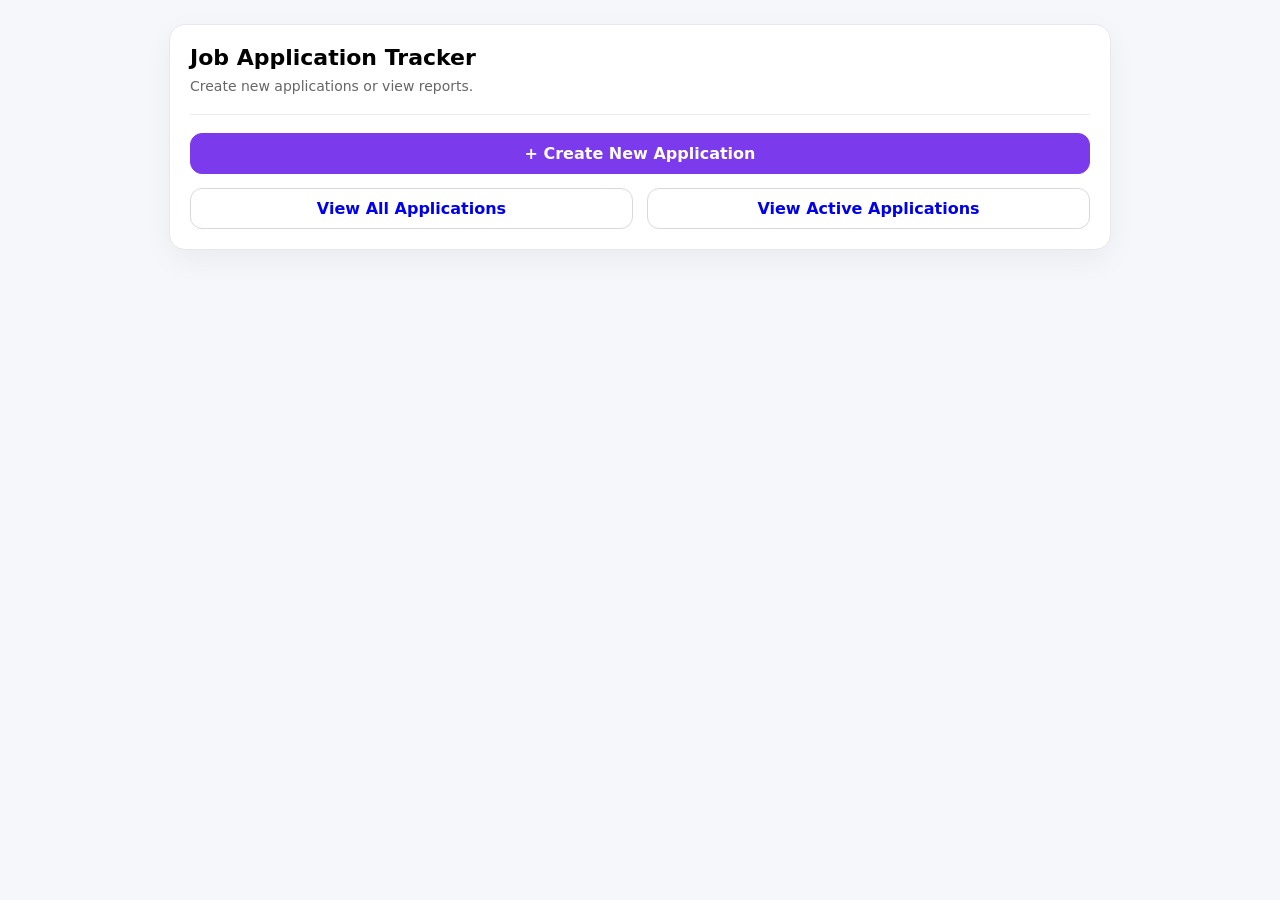
==== jobs/index.html @ 3b498ae8 "Initial load. Not fully tested." ====
<html xmlns="http://www.w3.org/1999/xhtml" lang="en" xml:lang="en">
    <head>
        <meta charset="UTF-8"/>
        <meta name="viewport" content="width=device-width, initial-scale=1.0"/>
        <title>Job Application Tracker</title>
        <link rel="stylesheet" type="text/css" href="./resources/css/styles.css"/>
    </head>
    <body>

        <div class="container">
            <h1>Job Application Tracker</h1>
            <p class="sub">Create new applications or view reports.</p>

            <hr/>

            <div class="grid">
                <!-- Create New -->
                <div class="field full">
                    <a href="./update.html" class="btn primary" style="text-decoration:none; display:block; text-align:center;">+ Create New Application</a>
                </div>
    
                <!-- View All -->
                <div class="field">
                    <a href="./resources/xql/report.xql" class="btn" style="text-decoration:none; display:block; text-align:center;">View All Applications</a>
                </div>
    
                <!-- View Active -->
                <div class="field">
                    <a href="./resources/xql/report.xql?mode=active" class="btn" style="text-decoration:none; display:block; text-align:center;">View Active Applications</a>
                </div>
            </div>
        </div>
    </body>
</html>
---- jobs/resources/css/styles.css ----
body {
  font-family: system-ui, -apple-system, Segoe UI, Roboto, Arial, sans-serif;
  background: #f6f7fb;
  margin: 0;
  padding: 24px;
}

.container {
  max-width: 900px;
  margin: 0 auto;
  background: white;
  border: 1px solid #e7e7ef;
  border-radius: 16px;
  padding: 20px;
  box-shadow: 0 10px 30px rgba(0, 0, 0, 0.05);
}

h1 {
  margin: 0 0 8px 0;
  font-size: 22px;
}

p.sub {
  margin: 0 0 20px 0;
  color: #666;
  font-size: 14px;
}

.sub-tight {
  margin: 4px 0 0 0 !important;
}

.grid {
  display: grid;
  grid-template-columns: 1fr 1fr;
  gap: 14px;
}

.field {
  display: flex;
  flex-direction: column;
  gap: 6px;
}

label {
  font-size: 13px;
  font-weight: 600;
}

.spacer-label {
  opacity: 0;
}

input,
select,
textarea {
  font: inherit;
  padding: 10px 12px;
  border-radius: 10px;
  border: 1px solid #d8d8e2;
  outline: none;
}

input:focus,
select:focus,
textarea:focus {
  border-color: #7c3aed;
  box-shadow: 0 0 0 4px rgba(124, 58, 237, 0.15);
}

textarea {
  min-height: 90px;
  resize: vertical;
}

.full {
  grid-column: 1 / -1;
}

.error {
  color: #b91c1c;
  font-size: 13px;
  margin-top: 2px;
}

hr {
  border: none;
  border-top: 1px solid #ececf3;
  margin: 18px 0;
}

.notes-header {
  display: flex;
  justify-content: space-between;
  align-items: center;
  gap: 12px;
}

.notes-header h2 {
  font-size: 16px;
  margin: 0;
}

.btn {
  border: 1px solid #d8d8e2;
  background: #fff;
  padding: 10px 12px;
  border-radius: 12px;
  cursor: pointer;
  font-weight: 600;
}

.btn.primary {
  background: #7c3aed;
  border-color: #7c3aed;
  color: white;
}

.btn.danger {
  background: #fff;
  border-color: #f2c3c3;
  color: #b91c1c;
}

.btn:disabled {
  opacity: 0.5;
  cursor: not-allowed;
}

.note-card {
  border: 1px solid #ececf3;
  border-radius: 14px;
  padding: 14px;
  background: #fff;
  margin-top: 12px;
}

.note-card.empty {
  background: #f9fafc;
  color: #666;
  font-size: 14px;
}

.note-grid {
  display: grid;
  grid-template-columns: 220px 1fr;
  gap: 14px;
}

.note-actions {
  display: flex;
  justify-content: flex-end;
  margin-top: 10px;
}

.footer {
  display: flex;
  justify-content: flex-end;
  gap: 10px;
  margin-top: 18px;
}

.output {
  margin-top: 18px;
  background: #0b1020;
  color: #d7e3ff;
  padding: 14px;
  border-radius: 12px;
  overflow: auto;
  font-size: 12px;
}

@media (max-width: 720px) {
  .grid {
    grid-template-columns: 1fr;
  }

  .note-grid {
    grid-template-columns: 1fr;
  }
}

/* ---------- Report Table ---------- */

.table-wrapper {
  margin-top: 18px;
  overflow-x: auto;
}

.report-table {
  width: 100%;
  border-collapse: collapse;
  font-size: 14px;
}

.report-table th,
.report-table td {
  padding: 10px 12px;
  border-bottom: 1px solid #ececf3;
  text-align: left;
}

.report-table th {
  font-size: 13px;
  text-transform: uppercase;
  letter-spacing: 0.5px;
  color: #666;
}

.report-table tr:hover {
  background: #f9fafc;
}

.job-link {
  font-weight: 600;
  color: #7c3aed;
  text-decoration: none;
}

.job-link:hover {
  text-decoration: underline;
}

.external-link {
  color: #0a58ca;
  text-decoration: none;
}

.external-link:hover {
  text-decoration: underline;
}

/* Filter styles */

.filter-bar {
  display: flex;
  gap: 20px;
  flex-wrap: wrap;
  margin-top: 15px;
}

.filter-group {
  display: flex;
  flex-direction: column;
  gap: 6px;
}

.status.Rejected {
  color: #b91c1c;
  font-weight: 600;
}

.status.Interview {
  color: #0a7a0a;
  font-weight: 600;
}

.status.Submitted {
  color: #555;
  font-weight: 600;
}

.back-link {
    margin-bottom: 20px;
}

.back-link a {
    text-decoration: none;
    color: #007bff;
    font-weight: bold;
}

.back-link a:hover {
    text-decoration: underline;
}

/* ---------- Summary Grid ---------- */

.summary-grid {
  display: grid;
  grid-template-columns: repeat(auto-fit, minmax(160px, 1fr));
  gap: 16px;
  margin: 20px 0 10px 0;
}

.summary-card {
  background: #ffffff;
  border: 1px solid #e7e7ef;
  border-radius: 16px;
  padding: 18px 16px;
  text-align: center;
  box-shadow: 0 6px 18px rgba(0, 0, 0, 0.04);
  transition: transform 0.15s ease, box-shadow 0.15s ease;
}

.summary-card:hover {
  transform: translateY(-3px);
  box-shadow: 0 10px 24px rgba(0, 0, 0, 0.08);
}

.summary-number {
  font-size: 28px;
  font-weight: 700;
  color: #7c3aed;
  line-height: 1.2;
}

.summary-label {
  font-size: 12px;
  text-transform: uppercase;
  letter-spacing: 0.6px;
  color: #666;
  margin-top: 6px;
}

.report-table td:nth-child(4) {
  text-align: center; /* Days Open */
}

.report-table td:nth-child(3),
.report-table td:nth-child(6) {
  white-space: nowrap; /* Dates */
}
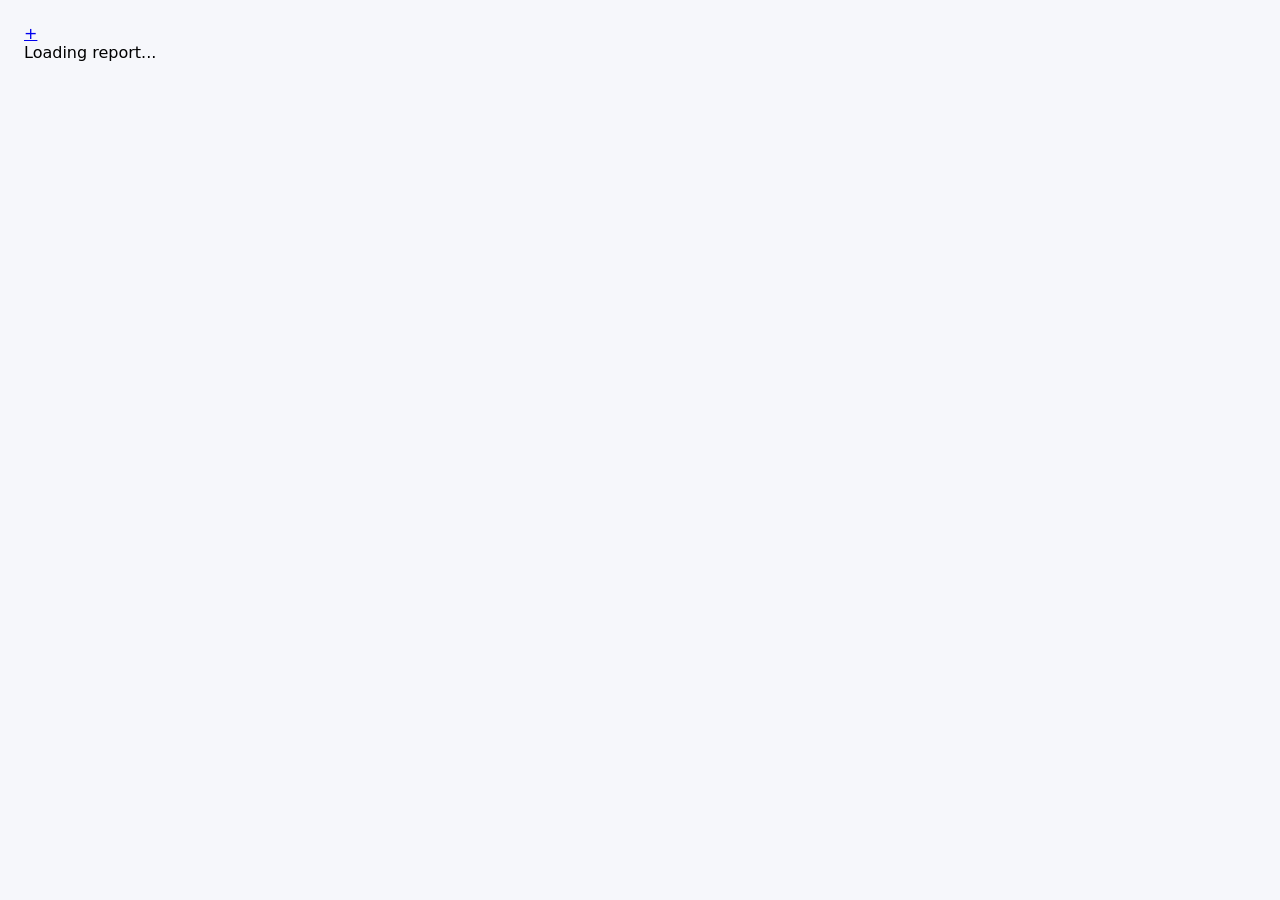
==== commit 66c3dad9: "Update index.html for viewport and report loading" ====
--- a/jobs/index.html
+++ b/jobs/index.html
@@ -1,34 +1,21 @@
-<html xmlns="http://www.w3.org/1999/xhtml" lang="en" xml:lang="en">
+<html xmlns="http://www.w3.org/1999/xhtml" lang="en">
     <head>
         <meta charset="UTF-8"/>
+        <title>Job Application Tracker</title>
         <meta name="viewport" content="width=device-width, initial-scale=1.0"/>
-        <title>Job Application Tracker</title>
-        <link rel="stylesheet" type="text/css" href="./resources/css/styles.css"/>
+        <link rel="stylesheet" href="./resources/css/styles.css"/>
     </head>
     <body>
-
-        <div class="container">
-            <h1>Job Application Tracker</h1>
-            <p class="sub">Create new applications or view reports.</p>
-
-            <hr/>
-
-            <div class="grid">
-                <!-- Create New -->
-                <div class="field full">
-                    <a href="./update.html" class="btn primary" style="text-decoration:none; display:block; text-align:center;">+ Create New Application</a>
-                </div>
     
-                <!-- View All -->
-                <div class="field">
-                    <a href="./resources/xql/report.xql" class="btn" style="text-decoration:none; display:block; text-align:center;">View All Applications</a>
-                </div>
+        <!-- Floating Create Button -->
+        <a href="./update.html" class="fab">+</a>
     
-                <!-- View Active -->
-                <div class="field">
-                    <a href="./resources/xql/report.xql?mode=active" class="btn" style="text-decoration:none; display:block; text-align:center;">View Active Applications</a>
-                </div>
-            </div>
+        <!-- Report Container -->
+        <div id="report-container">
+            <div class="loading">Loading report...</div>
         </div>
+    
+        <script src="./resources/js/report.js"/>
+    
     </body>
-</html>+</html>
--- a/jobs/resources/css/styles.css
+++ b/jobs/resources/css/styles.css
@@ -147,6 +147,17 @@
   gap: 14px;
 }
 
+.note-grid.three-col {
+  grid-template-columns: 160px 160px 1fr; /* Nice breakdown for Date, Dropdown, and flexible Textarea */
+  gap: 14px;
+}
+
+@media (max-width: 720px) {
+  .note-grid.three-col {
+    grid-template-columns: 1fr; /* Stack vertically on mobile devices */
+  }
+}
+
 .note-actions {
   display: flex;
   justify-content: flex-end;
@@ -278,7 +289,7 @@
 
 .summary-grid {
   display: grid;
-  grid-template-columns: repeat(auto-fit, minmax(160px, 1fr));
+  grid-template-columns: repeat(auto-fit, minmax(160px, 1fr)); /* Automatically squeezes or wraps 5 cards */
   gap: 16px;
   margin: 20px 0 10px 0;
 }
@@ -320,4 +331,18 @@
 .report-table td:nth-child(3),
 .report-table td:nth-child(6) {
   white-space: nowrap; /* Dates */
+}
+
+.report-table td:nth-child(6) {
+  max-width: 300px;
+  word-wrap: break-word;
+  white-space: normal; /* Permits multiline text wrapping */
+  font-size: 13px;
+}
+
+.filter-bar {
+  display: flex;
+  gap: 20px;
+  flex-wrap: wrap; /* Wraps clean on small screens! */
+  margin-top: 15px;
 }
